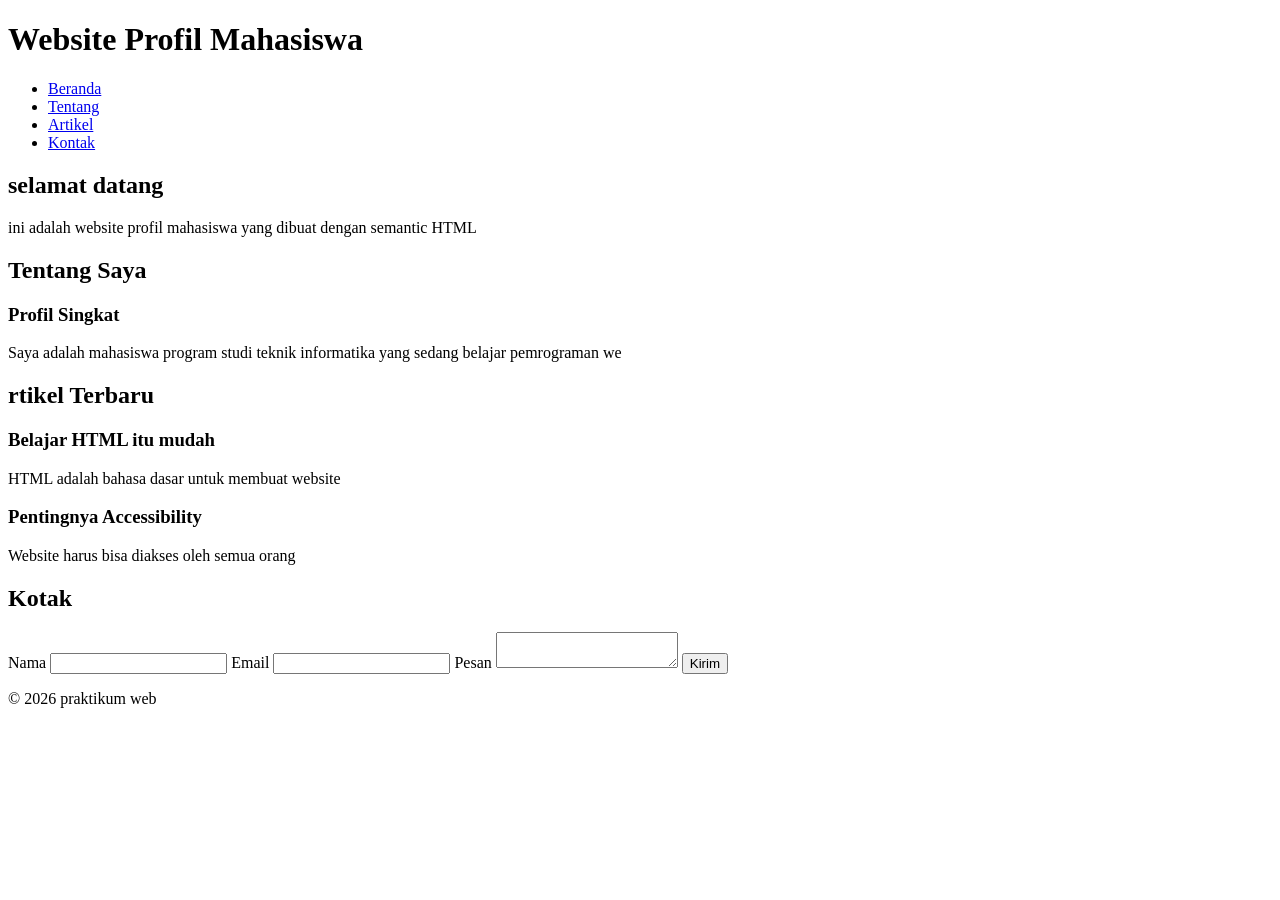
==== pertemuan2/index.html @ 94a355bf "praktikum 2 html" ====
<!doctype html>
<html lang="en">
  <head>
    <meta charset="UTF-8" />
    <meta name="viewport" content="width=device-width, initial-scale=1.0" />
    <title>Pertemuan 2</title>

    <!-- favicon icon -->
    <link rel="shortcut icon" href="image/logo_ukit.png" type="image/x-icon" />
    <link rel="stylesheet" href="style.css" />
  </head>
  <body>
    <!-- header -->
    <header>
      <h1>Website Profil Mahasiswa</h1>
    </header>

    <!-- navigation -->
    <nav aria-label="Navigasi Utama">
      <ul>
        <li><a href="#home">Beranda</a></li>
        <li><a href="#tentang">Tentang</a></li>
        <li><a href="#artikel">Artikel</a></li>
        <li><a href="#kotak">Kontak</a></li>
      </ul>
    </nav>

    <!-- main content -->
    <main>
      <!-- home -->
      <section id="home" aria-labelledby="judul-home">
        <h2 id="judul-home">selamat datang</h2>
        <p>
          ini adalah website profil mahasiswa yang dibuat dengan semantic HTML
        </p>
      </section>
      <!-- about -->
      <section id="tentang" aria-labelledby="judul-tentang">
        <h2 id="judul-tentang">Tentang Saya</h2>
        <article>
          <h3>Profil Singkat</h3>
          <p>
            Saya adalah mahasiswa program studi teknik informatika yang sedang
            belajar pemrograman we
          </p>
        </article>
      </section>
      <!-- articke -->
      <section id="artikel" aria-labelledby="judul-artikel">
        <h2 id="judul-artikel">rtikel Terbaru</h2>
        <article>
          <h3>Belajar HTML itu mudah</h3>
          <p>HTML adalah bahasa dasar untuk membuat website</p>
        </article>
        <article>
          <h3>Pentingnya Accessibility</h3>
          <p>Website harus bisa diakses oleh semua orang</p>
        </article>
      </section>

      <!-- contact -->
      <section id="kotak" aria-labelledby="judul-kotak">
        <h2 id="judul-kotak">Kotak</h2>

        <form action="#" aria-label="Formulir Kotak">
          <label for="nama">Nama </label>
          <input type="text" id="nama" required />

          <label for="email">Email </label>
          <input type="text" id="email" required />

          <label for="pesan">Pesan </label>
          <textarea name="pesan" id="pesan" required></textarea>

          <button aria-label="kirim pesan">Kirim</button>
        </form>
      </section>
    </main>

    <!-- footer -->
    <footer>
      <p>&copy; 2026 praktikum web</p>
    </footer>

    <script src="script.js"></script>
  </body>
</html>
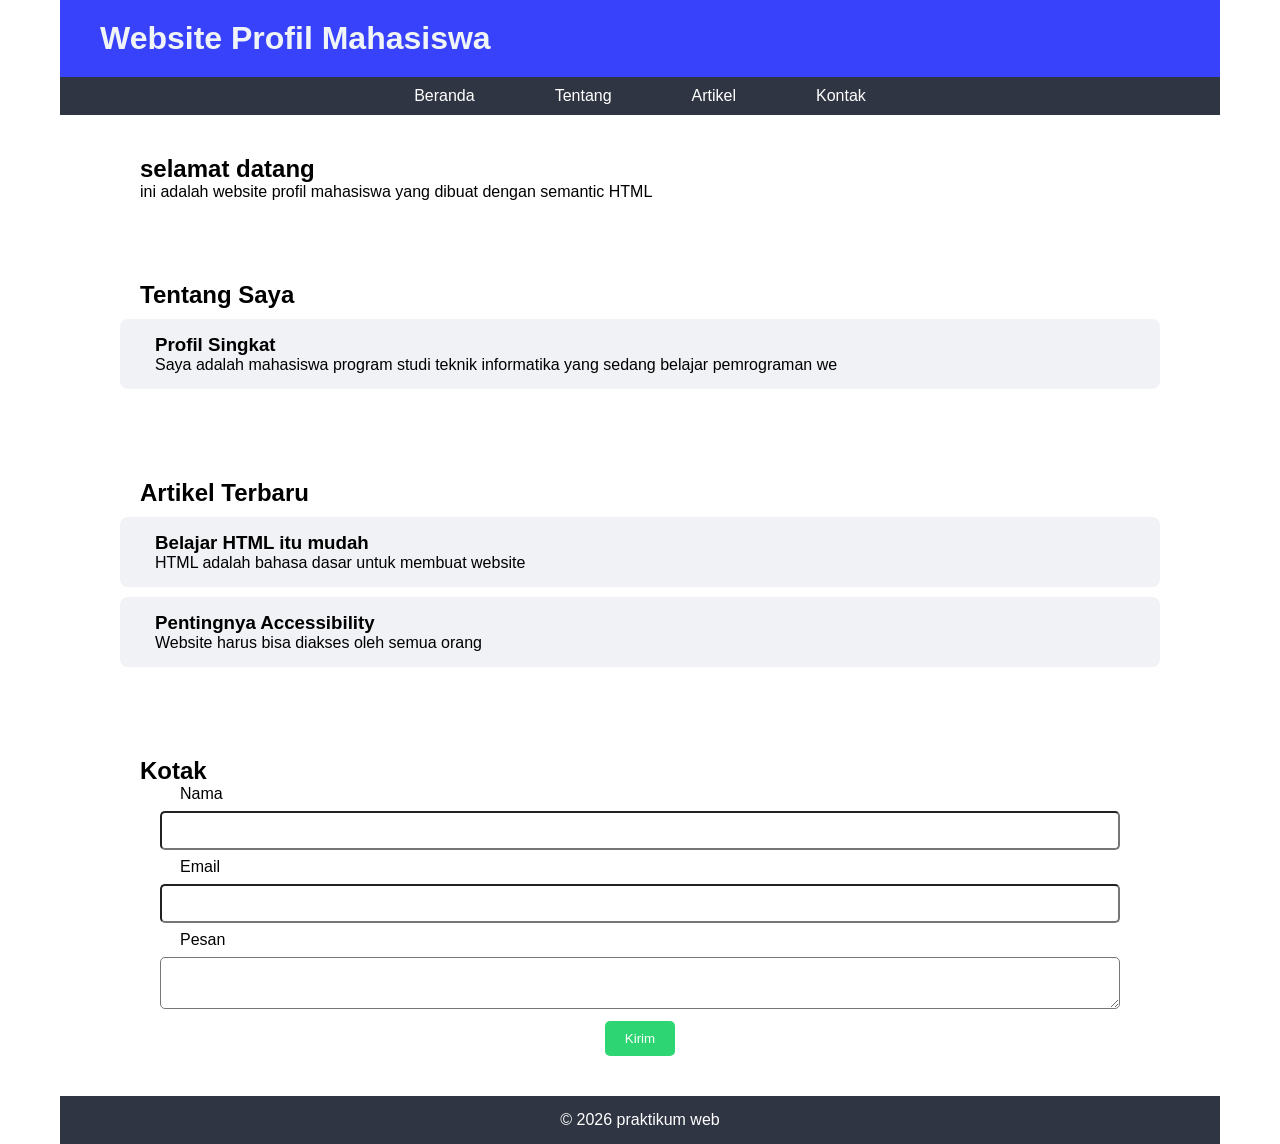
==== commit f8a927a1: "css praktikum 2" ====
--- a/pertemuan2/index.html
+++ b/pertemuan2/index.html
@@ -47,7 +47,7 @@
       </section>
       <!-- articke -->
       <section id="artikel" aria-labelledby="judul-artikel">
-        <h2 id="judul-artikel">rtikel Terbaru</h2>
+        <h2 id="judul-artikel">Artikel Terbaru</h2>
         <article>
           <h3>Belajar HTML itu mudah</h3>
           <p>HTML adalah bahasa dasar untuk membuat website</p>
@@ -57,22 +57,26 @@
           <p>Website harus bisa diakses oleh semua orang</p>
         </article>
       </section>
-
       <!-- contact -->
       <section id="kotak" aria-labelledby="judul-kotak">
         <h2 id="judul-kotak">Kotak</h2>
 
         <form action="#" aria-label="Formulir Kotak">
-          <label for="nama">Nama </label>
-          <input type="text" id="nama" required />
-
-          <label for="email">Email </label>
-          <input type="text" id="email" required />
-
-          <label for="pesan">Pesan </label>
-          <textarea name="pesan" id="pesan" required></textarea>
-
-          <button aria-label="kirim pesan">Kirim</button>
+          <div class="form-group">
+            <label for="nama">Nama </label>
+            <input type="text" id="nama" required />
+          </div>
+          <div class="form-group">
+            <label for="email">Email </label>
+            <input type="text" id="email" required />
+          </div>
+          <div class="form-group">
+            <label for="pesan">Pesan </label>
+            <textarea name="pesan" id="pesan" required></textarea>
+          </div>
+          <div class="button">
+            <button aria-label="kirim pesan">Kirim</button>
+          </div>
         </form>
       </section>
     </main>
--- a/pertemuan2/style.css
+++ b/pertemuan2/style.css
@@ -0,0 +1,72 @@
+*{
+    font-family: Poppins, sans-serif;
+    padding: 0;
+    margin: 0 20px;
+}
+
+
+header {
+    background: #3742fa;
+    color: rgb(240, 244, 247);
+    padding: 20px;
+}
+
+nav {
+    background: #2f3542;
+    padding: 10px;
+
+}
+
+nav ul {
+    display: flex;
+    list-style: none;
+    justify-content: center;
+}
+
+nav a {
+    color: white;
+    text-decoration: none;
+}
+
+section {
+    padding: 40px;
+}
+
+article {
+    background-color: #f1f2f6;
+    padding: 15px;
+    margin: 10px 0;
+    border-radius: 8px;
+}
+
+.form-group {
+    display: block;
+
+}
+
+
+form input, form textarea {
+    width: 100%;
+    padding: 10px;
+    margin: 8px 0;
+    border-radius: 5px;
+    box-sizing: border-box;
+}
+
+
+button {
+    display: block;
+    margin: 0 auto;
+    padding: 10px 20px;
+    background-color: #2ed573;
+    border: none;
+    color: white;
+    border-radius: 5px;
+}
+
+footer {
+    background-color: #2f3542;
+    color: white;
+    text-align: center;
+    padding: 15px;
+}
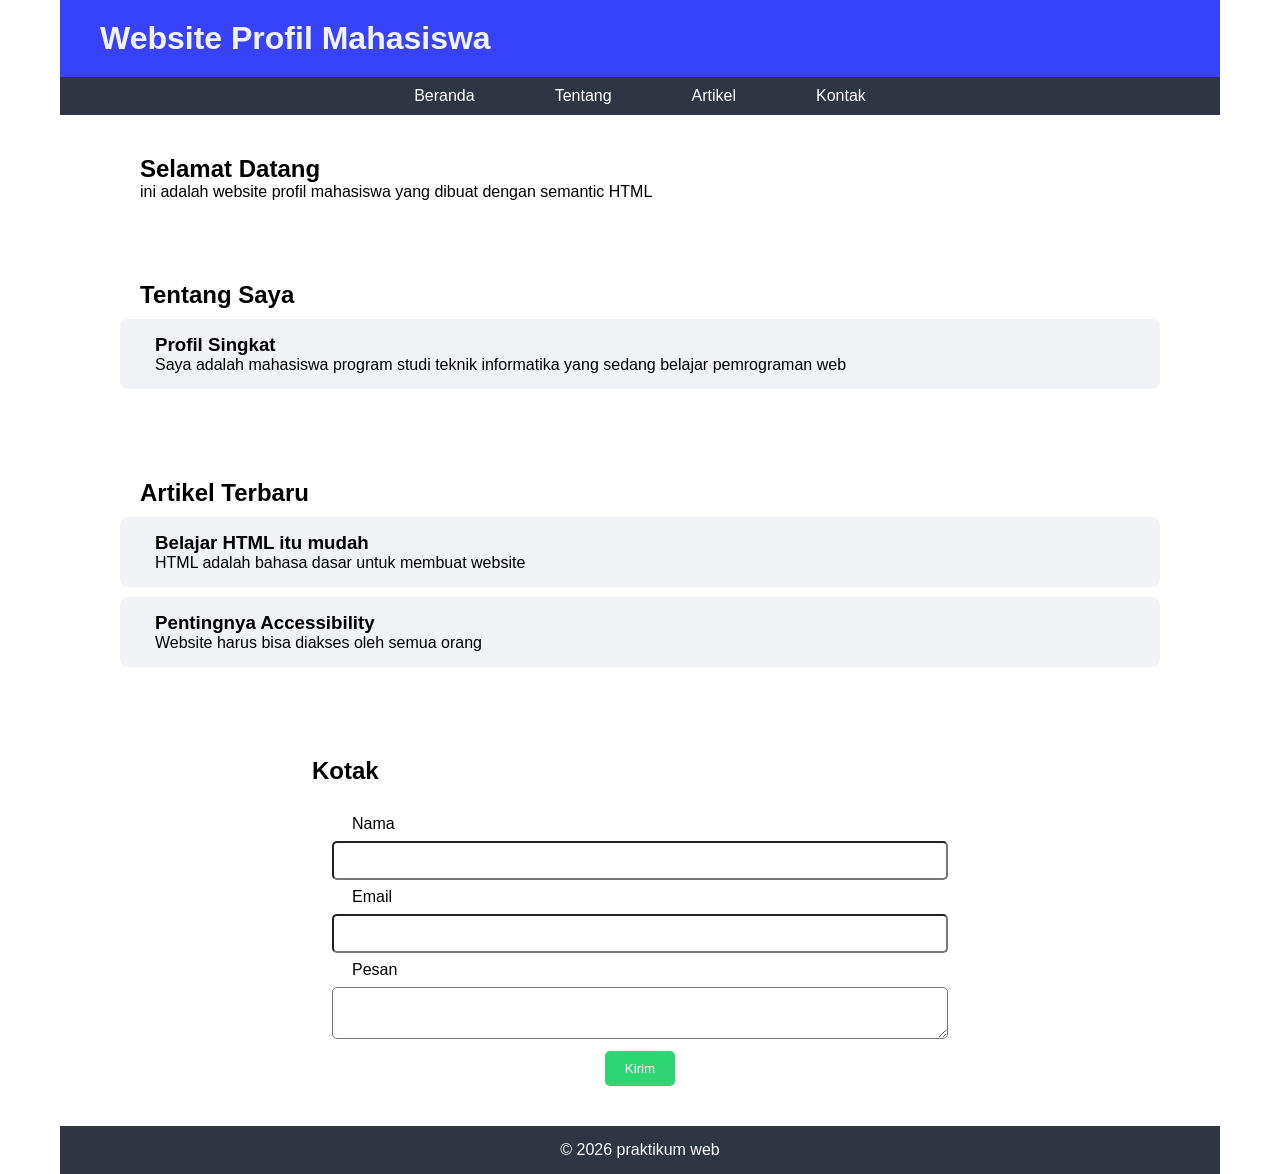
==== commit d8b4c9ed: "pertemuan 3 complate" ====
--- a/pertemuan2/index.html
+++ b/pertemuan2/index.html
@@ -29,7 +29,7 @@
     <main>
       <!-- home -->
       <section id="home" aria-labelledby="judul-home">
-        <h2 id="judul-home">selamat datang</h2>
+        <h2 id="judul-home">Selamat Datang</h2>
         <p>
           ini adalah website profil mahasiswa yang dibuat dengan semantic HTML
         </p>
@@ -41,7 +41,7 @@
           <h3>Profil Singkat</h3>
           <p>
             Saya adalah mahasiswa program studi teknik informatika yang sedang
-            belajar pemrograman we
+            belajar pemrograman web
           </p>
         </article>
       </section>
@@ -58,7 +58,7 @@
         </article>
       </section>
       <!-- contact -->
-      <section id="kotak" aria-labelledby="judul-kotak">
+      <section id="kotak" aria-labelledby="judul-kotak" class="form-input">
         <h2 id="judul-kotak">Kotak</h2>
 
         <form action="#" aria-label="Formulir Kotak">
--- a/pertemuan2/style.css
+++ b/pertemuan2/style.css
@@ -44,6 +44,16 @@
 
 }
 
+.form-input {
+    /* background-color: #3742fa; */
+    width: 60%;
+    margin: auto;
+} 
+
+.form-input h2{
+    margin-bottom: 30px;
+}
+
 
 form input, form textarea {
     width: 100%;
@@ -64,6 +74,11 @@
     border-radius: 5px;
 }
 
+button:hover {
+    background-color: #3742fa;
+    cursor: pointer;
+}
+
 footer {
     background-color: #2f3542;
     color: white;
